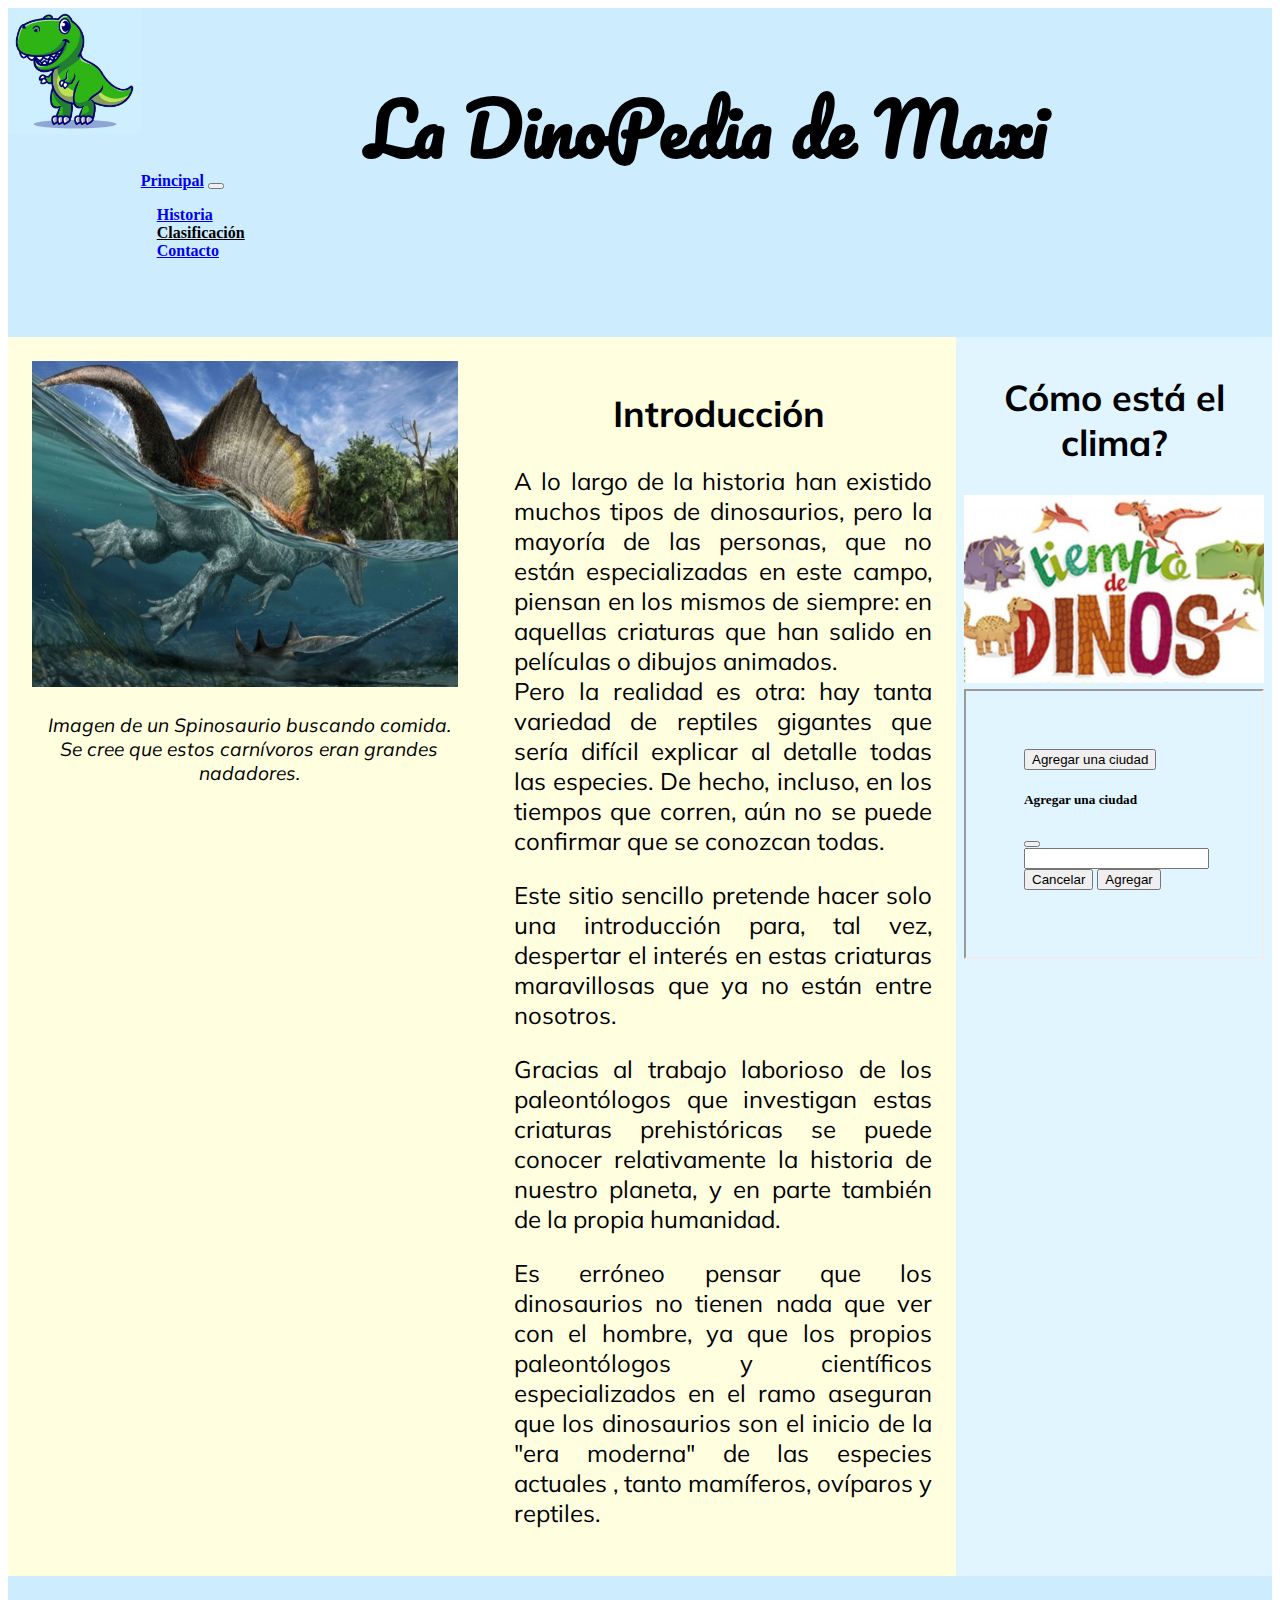
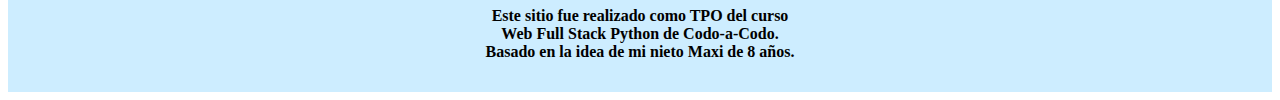
==== TPO/contacto.html @ bcc53ed0 "first commit" ====
<!DOCTYPE html>
<html lang="es">

<head>
    <meta charset="UTF-8">
    <meta http-equiv="X-UA-Compatible" content="IE=edge">
    <meta name="viewport" content="width=device-width, initial-scale=1.0">
    <title>La DinoPedia de Maxi</title>

    <link rel="stylesheet" href="css/style.css">

    <!-- Google fonts -->
    <link rel="stylesheet" href="https://fonts.googleapis.com/css2?family=Mulish" />
    <link href="https://fonts.googleapis.com/css2?family=Pacifico:wght@400&display=swap" rel="stylesheet">

    <!-- Bootstrap 5.2.2 CSS only -->
    <link href="https://cdn.jsdelivr.net/npm/bootstrap@5.2.2/dist/css/bootstrap.min.css" rel="stylesheet"
        integrity="sha384-Zenh87qX5JnK2Jl0vWa8Ck2rdkQ2Bzep5IDxbcnCeuOxjzrPF/et3URy9Bv1WTRi" crossorigin="anonymous">

    <!-- Bootstrap 5.2.2 JavaScript Bundle with Popper -->
    <script src="https://cdn.jsdelivr.net/npm/bootstrap@5.2.2/dist/js/bootstrap.bundle.min.js"
        integrity="sha384-OERcA2EqjJCMA+/3y+gxIOqMEjwtxJY7qPCqsdltbNJuaOe923+mo//f6V8Qbsw3"
        crossorigin="anonymous"></script>
</head>

<body>

    <header class="cabecera">

        <div class="logo"><a href="index.html"><img src="img/logo_dino.webp" alt="Logo Dino" width="100%"></a></div>

        <div class="titulo">
            <h1>La DinoPedia de Maxi</h1>
        </div>

        <div class="menu">
            <nav class="navbar navbar-expand-sm">
                <div class="container-fluid">
                    <a class="navbar-brand" href="index.html">Principal</a>
                    <button class="navbar-toggler" type="button" data-bs-toggle="collapse" data-bs-target="#mynavbar">
                        <span class="navbar-toggler-icon"></span>
                    </button>
                    <div class="collapse navbar-collapse" id="mynavbar">
                        <ul class="navbar-nav ms-auto">
                            <li class="nav-item">
                                <a class="nav-link" href="historia.html">Historia</a>
                            </li>
                            <li class="nav-item">
                                <a class="nav-link" href="clasifica.html" style="color: black;">Clasificación</a>
                            </li>
                            <li class="nav-item">
                                <a class="nav-link" href="contacto.html">Contacto</a>
                            </li>
                        </ul>
                    </div>
                </div>
            </nav>
        </div>

    </header>

    <main class="principal">

        <section class="seccion">

            <article>
                <img src="img/dino_main.jpg" alt="Espinosaurio" width="100%">
                <p class="pie_img">Imagen de un Spinosaurio buscando comida. Se cree que estos carnívoros eran grandes
                    nadadores.</p>
            </article>

            <article>
                <h2>Introducción</h2>
                <p>
                    A lo largo de la historia han existido muchos tipos de dinosaurios, pero la mayoría de las personas,
                    que no están especializadas en este campo, piensan en los mismos de siempre: en aquellas criaturas
                    que han salido en películas o dibujos animados.<br>
                    Pero la realidad es otra: hay tanta variedad de reptiles gigantes que sería difícil explicar al
                    detalle todas las especies. De hecho, incluso, en los tiempos que corren, aún no se puede confirmar
                    que se conozcan todas.
                </p>
                <p>
                    Este sitio sencillo pretende hacer solo una introducción para, tal vez, despertar el interés en
                    estas criaturas maravillosas que ya no están entre nosotros.
                </p>
                <p>
                    Gracias al trabajo laborioso de los paleontólogos que investigan estas criaturas prehistóricas se
                    puede conocer relativamente la historia de nuestro planeta, y en parte también de la propia
                    humanidad.
                </p>
                <p>
                    Es erróneo pensar que los dinosaurios no tienen nada que ver con el hombre, ya que los propios
                    paleontólogos y científicos especializados en el ramo aseguran que los dinosaurios son el inicio de
                    la "era moderna" de las especies actuales , tanto mamíferos, ovíparos y reptiles.
                </p>
            </article>

        </section>

        <aside class="lateral">

            <h2>Cómo está el clima?</h2>
            <picture>
                <source srcset="img/clima1.jpg" media="(min-width: 900px)">
                <source srcset="img/clima2.jpg" media="(min-width: 576px)">
                <source srcset="img/clima3.jpg">
                <img src="img/clima1.jpg" alt="Clima" width="100%">
            </picture>

            <div>
                <iframe src="./clima.html" frameborder="1" width="100%"></iframe>
            </div>

        </aside>

    </main>

    <footer>
        <p>
            Este sitio fue realizado como TPO del curso<br>
            Web Full Stack Python de Codo-a-Codo.<br>
            Basado en la idea de mi nieto Maxi de 8 años.
        </p>
    </footer>

</body>

</html>
---- TPO/css/style.css ----
@import url(https://cdnjs.cloudflare.com/ajax/libs/animate.css/4.1.1/animate.min.css);

* {
    box-sizing: border-box;
}

.cabecera {
    display: grid;
    grid-template-areas: "logo titulo"
        "logo menu";
    grid-template-columns: 10.5% auto;
    grid-template-rows: 50% auto;
    position: sticky;
    top: 0;
    background: #cdedff;
}

@media only screen and (max-width: 1200px) {
    .cabecera {
        grid-template-columns: 13% auto;
        grid-template-rows: .5fr auto;
    }
}

@media only screen and (max-width: 992px) {
    .cabecera {
        grid-template-columns: 15% auto;
        grid-template-rows: .5fr auto;
    }
}

@media only screen and (max-width: 768px) {
    .cabecera {
        grid-template-columns: 17% auto;
        grid-template-rows: .5fr auto;
    }
}

@media only screen and (max-width: 576px) {
    .cabecera {
        grid-template-columns: 21% auto;
        grid-template-rows: .4fr auto;
    }
}

.logo {
    grid-area: logo;
    width: 100%;
    height: auto;
    max-width: 200px;
}

.titulo {
    grid-area: titulo;
    text-align: center;
    padding-top: 1em;
}

.titulo h1 {
    font-family: "Pacifico", cursive;
    font-size: 5vw;
    font-size-adjust: ex-height 0.5;
}

.navbar {
    font-weight: 700;
}

.menu {
    grid-area: menu;
}

main {
    text-align: center;
    display: flex;
    font-family: "Mulish", sans-serif;
    font-size: 1.5em;
}

body>footer {
    background: #cdedff;
    padding: 15px;
    text-align: center;
}

footer p {
    font-weight: 700;
}

p::selection {
    background: yellow;
}

.principal {
    display: grid;
    grid-template-columns: 75% 25%;
    background: lightyellow;
    justify-content: start;
    /* padding: .5rem; */
}

.seccion {
    display: grid;
    flex-wrap: wrap;
    grid-template-columns: 50% 50%;
    justify-content: start;
    align-content: stretch;
}

.seccion_clasifica {
    grid-template-columns: 100%;
    grid-template-rows: auto auto;
}

article {
    /* border: 2px red solid; */
    padding: 1.5rem;
    text-align: center;
    width: 100%;
}

article p, ul, li {
    text-align: justify;
    list-style: none;
    padding-left: .5rem;

}

.pie_img {
    font-size: .8em;
    font-style: italic;
    text-align: center;
}

.alimentacion {
    text-align: left;
    padding-left: 5rem;
}

.accordion {
    text-align: justify;
}

.lateral {
    background: #e0f5ff;
    padding: 0.5rem;
}

strong {
    color: darkblue;
    font-size: 1.05em;
}

@media only screen and (max-width: 900px) {
    .principal {
        grid-template-columns: 60% 40%;
    }

    .seccion {
        grid-template-columns: 100%;
    }
}

@media only screen and (max-width: 576px) {
    .principal {
        grid-template-columns: 100%;
    }
}

.lateral iframe {
    min-height: 270px;
}
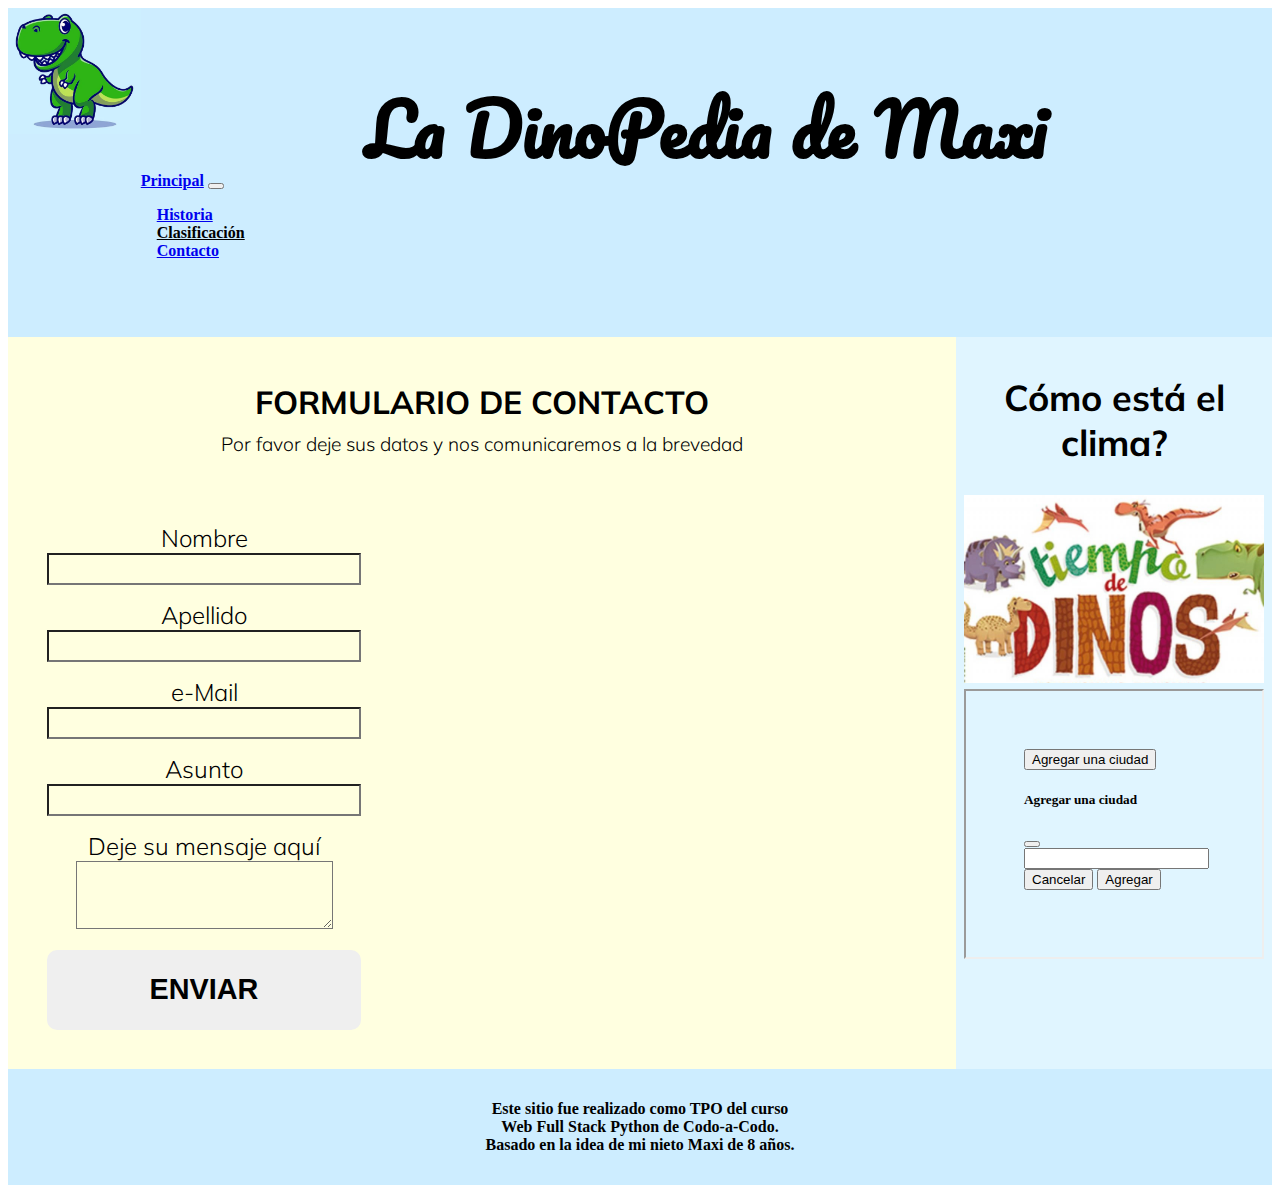
==== commit ffaa8a7c: "first commit" ====
--- a/TPO/contacto.html
+++ b/TPO/contacto.html
@@ -61,38 +61,50 @@
 
     <main class="principal">
 
-        <section class="seccion">
+        <section class="seccion_contacto">
 
             <article>
-                <img src="img/dino_main.jpg" alt="Espinosaurio" width="100%">
-                <p class="pie_img">Imagen de un Spinosaurio buscando comida. Se cree que estos carnívoros eran grandes
-                    nadadores.</p>
-            </article>
+                <h1>Formulario de Contacto <br>
+                    <small>Por favor deje sus datos y nos comunicaremos a la brevedad</small>
+                </h1>
+                <section class="contacto container-fluid">
+                    <form action="" class="contact-form row">
+                        <div class="col-sm-6">
+                            <div class="input-block">
+                                <label for="">Nombre</label>
+                                <input type="text" class="form-control">
+                            </div>
+                        </div>
+                        <div class="col-sm-6">
+                            <div class="input-block">
+                                <label for="">Apellido</label>
+                                <input type="text" class="form-control">
+                            </div>
+                        </div>
+                        <div class="col-sm-12">
+                            <div class="input-block">
+                                <label for="">e-Mail</label>
+                                <input type="email" class="form-control">
+                            </div>
+                        </div>
+                        <div class="col-sm-12">
+                            <div class="input-block">
+                                <label for="">Asunto</label>
+                                <input type="text" class="form-control">
+                            </div>
+                        </div>
+                        <div class="col-sm-12">
+                            <div class="input-block textarea">
+                                <label for="">Deje su mensaje aquí</label>
+                                <textarea rows="3" type="text" class="form-control"></textarea>
+                            </div>
+                        </div>
+                        <div class="col-sm-12">
+                            <button class="button">Enviar</button>
+                        </div>
+                    </form>
+                </section>
 
-            <article>
-                <h2>Introducción</h2>
-                <p>
-                    A lo largo de la historia han existido muchos tipos de dinosaurios, pero la mayoría de las personas,
-                    que no están especializadas en este campo, piensan en los mismos de siempre: en aquellas criaturas
-                    que han salido en películas o dibujos animados.<br>
-                    Pero la realidad es otra: hay tanta variedad de reptiles gigantes que sería difícil explicar al
-                    detalle todas las especies. De hecho, incluso, en los tiempos que corren, aún no se puede confirmar
-                    que se conozcan todas.
-                </p>
-                <p>
-                    Este sitio sencillo pretende hacer solo una introducción para, tal vez, despertar el interés en
-                    estas criaturas maravillosas que ya no están entre nosotros.
-                </p>
-                <p>
-                    Gracias al trabajo laborioso de los paleontólogos que investigan estas criaturas prehistóricas se
-                    puede conocer relativamente la historia de nuestro planeta, y en parte también de la propia
-                    humanidad.
-                </p>
-                <p>
-                    Es erróneo pensar que los dinosaurios no tienen nada que ver con el hombre, ya que los propios
-                    paleontólogos y científicos especializados en el ramo aseguran que los dinosaurios son el inicio de
-                    la "era moderna" de las especies actuales , tanto mamíferos, ovíparos y reptiles.
-                </p>
             </article>
 
         </section>
--- a/TPO/css/style.css
+++ b/TPO/css/style.css
@@ -13,6 +13,7 @@
     position: sticky;
     top: 0;
     background: #cdedff;
+    z-index: 10;
 }
 
 @media only screen and (max-width: 1200px) {
@@ -96,7 +97,6 @@
     grid-template-columns: 75% 25%;
     background: lightyellow;
     justify-content: start;
-    /* padding: .5rem; */
 }
 
 .seccion {
@@ -112,14 +112,19 @@
     grid-template-rows: auto auto;
 }
 
+.seccion_contacto {
+    grid-template-columns: 100%;
+}
+
 article {
-    /* border: 2px red solid; */
     padding: 1.5rem;
     text-align: center;
     width: 100%;
 }
 
-article p, ul, li {
+article p,
+ul,
+li {
     text-align: justify;
     list-style: none;
     padding-left: .5rem;
@@ -171,3 +176,75 @@
     min-height: 270px;
 }
 
+/* ---------------------- */
+/* Formulario de contacto */
+/* ---------------------- */
+
+.contacto {
+    padding: 15px;
+    display: flex;
+}
+
+article>h1 {
+    font-size: 2rem;
+    text-transform: uppercase;
+    font-weight: 700;
+    text-align: center;
+}
+
+h1>small {
+    font-size: .6em;
+    display: block;
+    text-transform: none;
+    font-weight: 300;
+    margin-top: 10px;
+}
+
+.contact-form {
+    margin-top: 30px;
+}
+
+.input-block {
+    background-color: rgba(rgb(255, 255, 255), .8);
+    height: auto;
+    position: relative;
+    margin-bottom: 15px;
+}
+
+.form-control {
+    padding: 20px;
+    font-size: 3em;
+    height: 30px;
+}
+
+form label {
+    display: block;
+    margin: 0;
+    font-weight: 300;
+    z-index: 3;
+    font-size: 1em;
+    line-height: 30px;
+}
+
+input[type="text"], input[type="email"], textarea[type="text"] {
+    font-size:1em;
+}
+
+.form-control {
+    background-color: transparent;
+    padding: 0;
+    height: auto;
+    position: relative;
+}
+
+.button {
+    font-size: 1.2em;
+    text-transform: uppercase;
+    font-weight: 700;
+    text-align: center;
+    border-radius: 10px;
+    padding: 20px 60px;
+    height: 80px;
+    border: none;
+    width: 100%;
+}
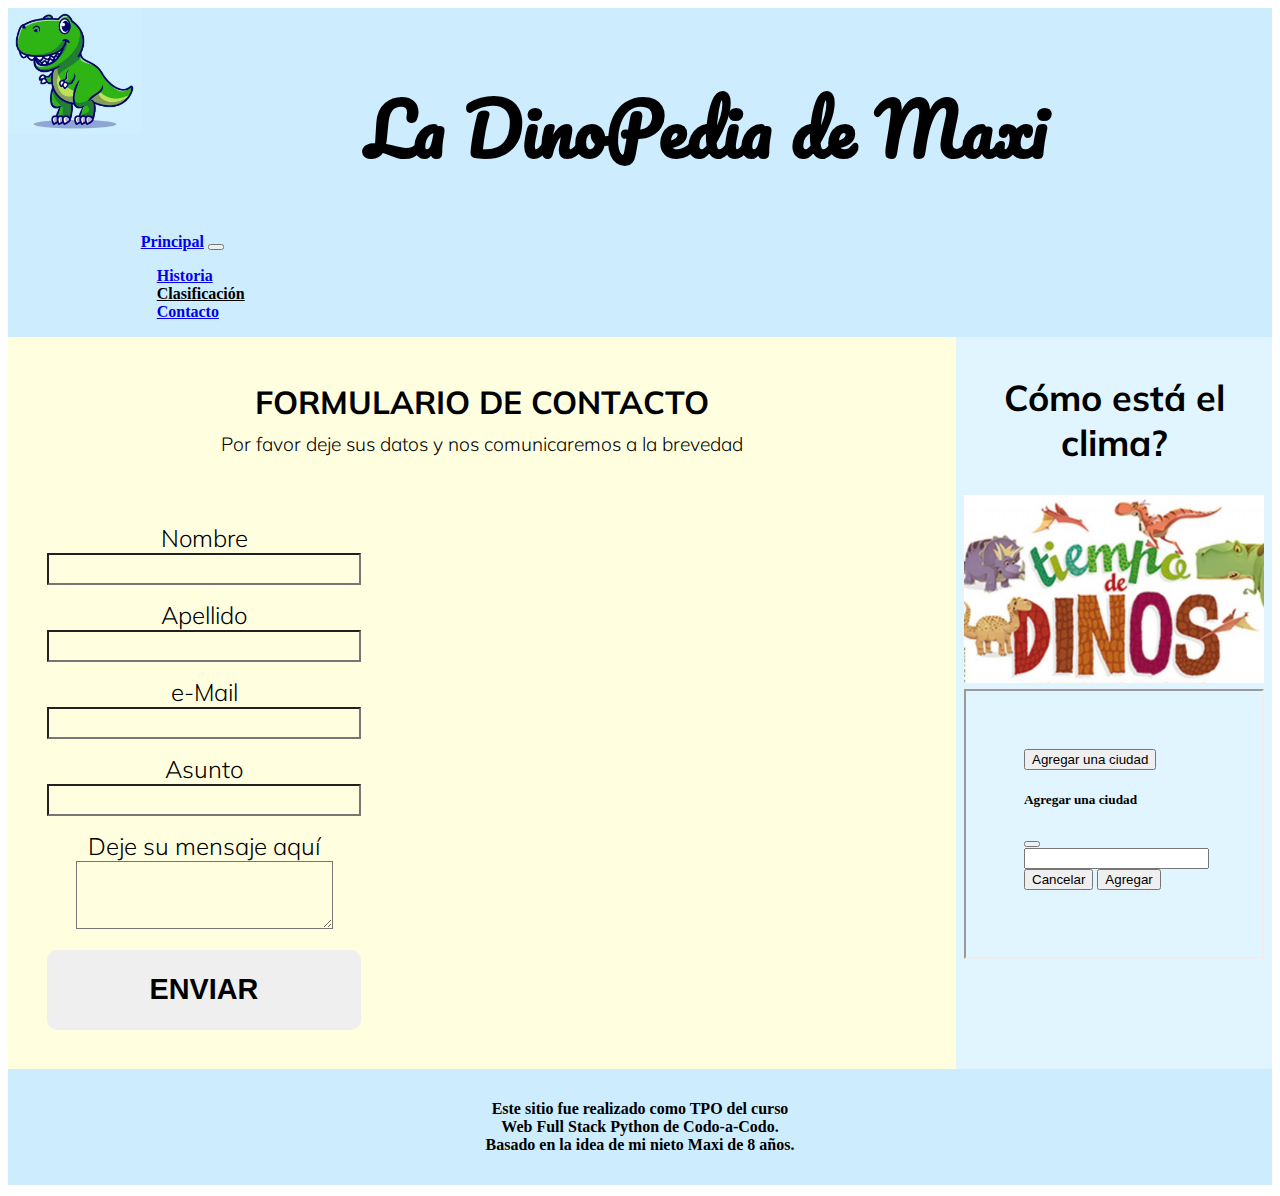
==== commit 0f5e8867: "first commit" ====
--- a/TPO/contacto.html
+++ b/TPO/contacto.html
@@ -68,41 +68,81 @@
                     <small>Por favor deje sus datos y nos comunicaremos a la brevedad</small>
                 </h1>
                 <section class="contacto container-fluid">
-                    <form action="" class="contact-form row">
+                    <form name="fvalida" class="contact-form row">
                         <div class="col-sm-6">
                             <div class="input-block">
                                 <label for="">Nombre</label>
-                                <input type="text" class="form-control">
+                                <input type="text" name="nombre" class="form-control">
                             </div>
                         </div>
                         <div class="col-sm-6">
                             <div class="input-block">
                                 <label for="">Apellido</label>
-                                <input type="text" class="form-control">
+                                <input type="text" name="apellido" class="form-control">
                             </div>
                         </div>
                         <div class="col-sm-12">
                             <div class="input-block">
                                 <label for="">e-Mail</label>
-                                <input type="email" class="form-control">
+                                <input type="email" name="mail" class="form-control">
                             </div>
                         </div>
                         <div class="col-sm-12">
                             <div class="input-block">
                                 <label for="">Asunto</label>
-                                <input type="text" class="form-control">
+                                <input type="text" name="asunto" class="form-control">
                             </div>
                         </div>
                         <div class="col-sm-12">
                             <div class="input-block textarea">
                                 <label for="">Deje su mensaje aquí</label>
-                                <textarea rows="3" type="text" class="form-control"></textarea>
+                                <textarea rows="3" type="text" name="mensaje" class="form-control"></textarea>
                             </div>
                         </div>
                         <div class="col-sm-12">
-                            <button class="button">Enviar</button>
+                            <button class="button" onclick="valida_enviar()">Enviar</button>
                         </div>
                     </form>
+
+                    <script>
+                        //Validación del formulario con JS
+                        function valida_enviar() {
+                            //valida el nombre
+                            if (document.fvalida.nombre.value.length == 0) {
+                                alert("Debe escribir su nombre");
+                                document.fvalida.nombre.focus();
+                                return 0;
+                            }
+                            //valida el apellido
+                            if (document.fvalida.apellido.value.length == 0) {
+                                alert("Debe escribir su apellido");
+                                document.fvalida.apellido.focus();
+                                return 0;
+                            }
+                            //valida el mail
+                            if (document.fvalida.mail.value.length == 0) {
+                                alert("Debe ingresar su dirección de mail");
+                                document.fvalida.mail.focus();
+                                return 0;
+                            }
+                            //valida el asunto
+                            if (document.fvalida.asunto.value.length == 0) {
+                                alert("Tiene que especificar un asunto");
+                                document.fvalida.asunto.focus();
+                                return 0;
+                            }
+                            //valida el mensaje
+                            if (document.fvalida.mensaje.value.length == 0) {
+                                alert("El mensaje no puede estar en blanco");
+                                document.fvalida.mensaje.focus();
+                                return 0;
+                            }
+                            //formulario enviado
+                            alert("Muchas gracias por enviar el formulario");
+                            document.fvalida.submit();
+                        }
+                    </script>
+
                 </section>
 
             </article>
--- a/TPO/css/style.css
+++ b/TPO/css/style.css
@@ -9,7 +9,6 @@
     grid-template-areas: "logo titulo"
         "logo menu";
     grid-template-columns: 10.5% auto;
-    grid-template-rows: 50% auto;
     position: sticky;
     top: 0;
     background: #cdedff;
